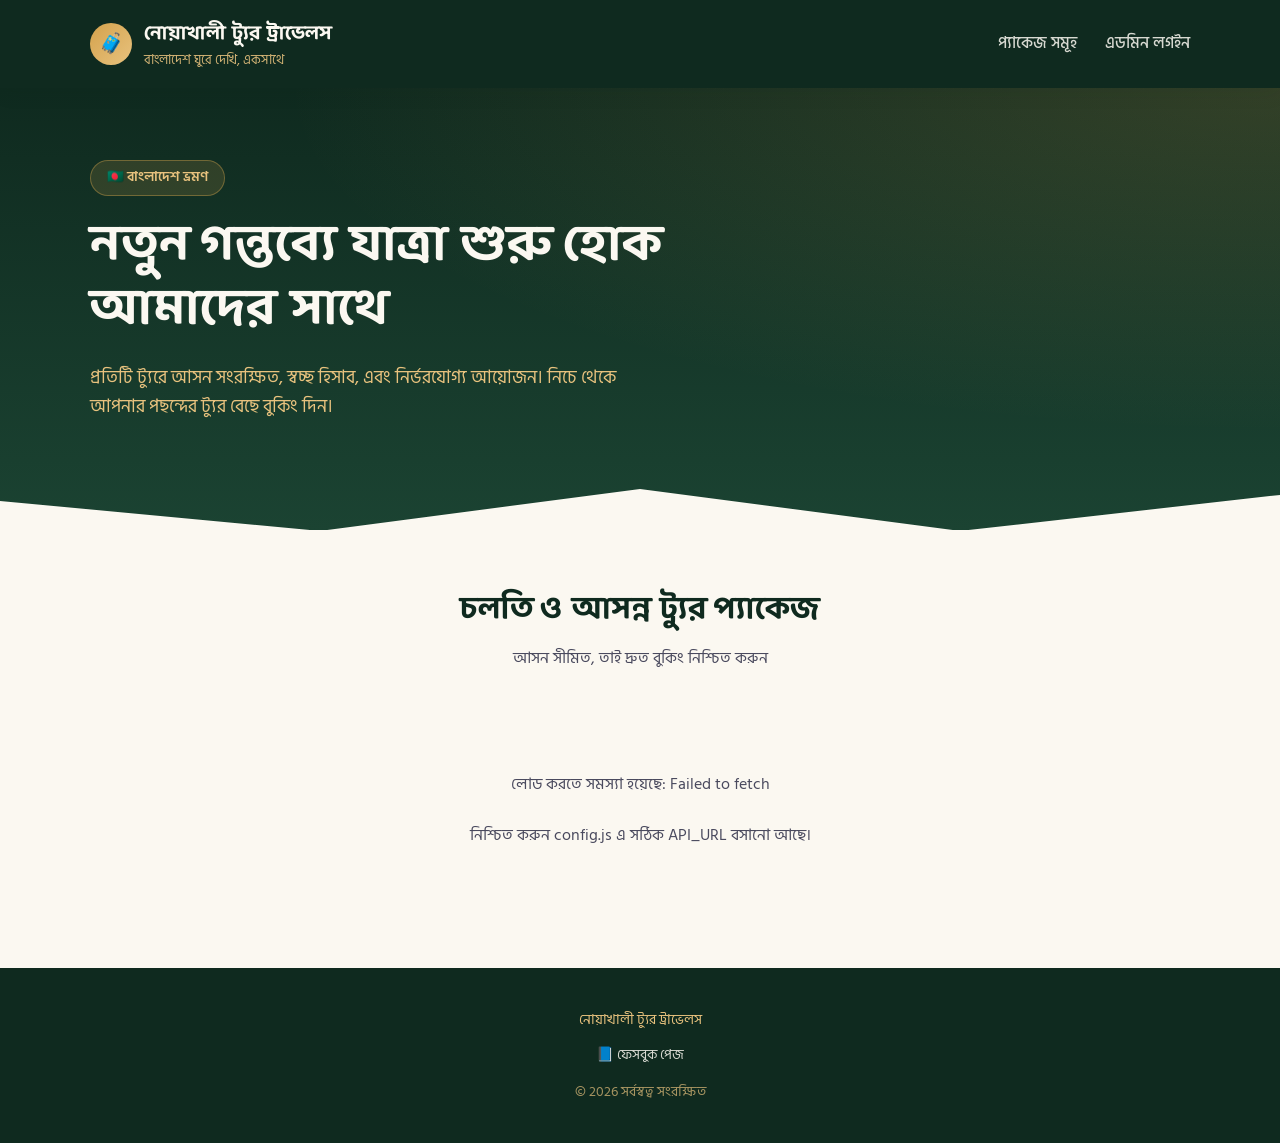
==== index.html @ 77729341 "Add files via upload" ====
<!DOCTYPE html>
<html lang="bn">
<head>
<meta charset="UTF-8">
<meta name="viewport" content="width=device-width, initial-scale=1.0">
<title>ভ্রমণসঙ্গী ট্যুর গ্রুপ - প্যাকেজ সমূহ</title>
<link rel="stylesheet" href="style.css">
</head>
<body>

<header class="site-header">
  <div class="container">
    <div class="brand">
      <div class="brand-mark">🧳</div>
      <div>
        <div class="brand-name" id="header-group-name">ভ্রমণসঙ্গী ট্যুর গ্রুপ</div>
        <div class="brand-tagline" id="header-tagline">বাংলাদেশ ঘুরে দেখি, একসাথে</div>
      </div>
    </div>
    <nav class="header-nav">
      <a href="index.html">প্যাকেজ সমূহ</a>
      <a href="admin.html">এডমিন লগইন</a>
    </nav>
  </div>
</header>

<section class="hero">
  <div class="container">
    <span class="eyebrow">🇧🇩 বাংলাদেশ ভ্রমণ</span>
    <h1>নতুন গন্তব্যে যাত্রা শুরু হোক আমাদের সাথে</h1>
    <p>প্রতিটি ট্যুরে আসন সংরক্ষিত, স্বচ্ছ হিসাব, এবং নির্ভরযোগ্য আয়োজন। নিচে থেকে আপনার পছন্দের ট্যুর বেছে বুকিং দিন।</p>
  </div>
</section>

<section class="section">
  <div class="container">
    <div class="section-title">
      <h2>চলতি ও আসন্ন ট্যুর প্যাকেজ</h2>
      <p>আসন সীমিত, তাই দ্রুত বুকিং নিশ্চিত করুন</p>
    </div>

    <div id="pkg-list">
      <div class="spinner"></div>
    </div>
  </div>
</section>

<footer class="site-footer">
  <div class="container">
    <div id="footer-group-name">ভ্রমণসঙ্গী ট্যুর গ্রুপ</div>
    <div class="social-links" id="social-links"></div>
    <div style="margin-top:14px; opacity:0.7;">© <span id="year"></span> সর্বস্বত্ব সংরক্ষিত</div>
  </div>
</footer>

<script src="config.js"></script>
<script src="api.js"></script>
<script>
qs('#year').textContent = new Date().getFullYear();
qs('#header-group-name').textContent = SITE_CONFIG.groupName;
qs('#footer-group-name').textContent = SITE_CONFIG.groupName;
qs('#header-tagline').textContent = SITE_CONFIG.tagline;

if (SITE_CONFIG.facebookUrl) {
  const social = qs('#social-links');
  const a = document.createElement('a');
  a.href = SITE_CONFIG.facebookUrl;
  a.target = '_blank';
  a.textContent = '📘 ফেসবুক পেজ';
  social.appendChild(a);
}

async function loadPackages() {
  const listEl = qs('#pkg-list');
  try {
    const res = await apiGet('getPackages');
    if (!res.ok) throw new Error(res.error);
    const packages = res.data.filter(p => p.status === 'active');

    if (packages.length === 0) {
      listEl.innerHTML = '<div class="empty-state">এই মুহূর্তে কোনো সক্রিয় ট্যুর প্যাকেজ নেই। শীঘ্রই নতুন প্যাকেজ আসছে!</div>';
      return;
    }

    // প্রতিটি প্যাকেজের সিট তথ্য আনা
    const withSeats = await Promise.all(packages.map(async p => {
      const seatRes = await apiGet('getSeats', { packageId: p.id });
      const seats = seatRes.ok ? seatRes.data : [];
      const total = seats.length;
      const taken = seats.filter(s => s.status !== 'available').length;
      return { ...p, totalSeats: total, availableSeats: total - taken };
    }));

    listEl.innerHTML = '<div class="pkg-grid">' + withSeats.map(renderCard).join('') + '</div>';
  } catch (err) {
    listEl.innerHTML = '<div class="empty-state">লোড করতে সমস্যা হয়েছে: ' + err.message + '<br><br><span class="text-muted">নিশ্চিত করুন config.js এ সঠিক API_URL বসানো আছে।</span></div>';
  }
}

function renderCard(p) {
  const totalVehicles = p.vehicles.length;
  const vehicleSummary = p.vehicles.map(v => v.name + ' (' + toBengaliNumber(v.seatCount) + ' সীট)').join(', ');
  const seatsLeftText = p.totalSeats > 0
    ? (p.availableSeats > 0 ? `🎟️ ${toBengaliNumber(p.availableSeats)} টি আসন খালি আছে` : '❌ সব আসন বুক হয়ে গেছে')
    : '';

  return `
    <div class="pkg-card">
      <div class="pkg-card-top">
        <span class="pkg-badge">${toBengaliNumber(p.totalDays)} দিন</span>
        <h3 class="spot-name">${escapeHtml(p.spotName)}</h3>
      </div>
      <div class="pkg-card-body">
        <div class="pkg-meta-row"><span>যাত্রার তারিখ</span><strong>${formatDate(p.startDate)}</strong></div>
        <div class="pkg-meta-row"><span>ফেরার তারিখ</span><strong>${formatDate(p.endDate)}</strong></div>
        <div class="pkg-meta-row"><span>মোট ডেলিগেট</span><strong>${toBengaliNumber(p.delegateCount)} জন</strong></div>
        <div class="pkg-meta-row"><span>বাহন</span><strong style="white-space:normal; text-align:right;">${escapeHtml(vehicleSummary || '—')}</strong></div>
        <div class="flex-between">
          <div class="pkg-fee">${formatTaka(p.delegateFee)}<span> / জন</span></div>
        </div>
        <div class="pkg-seats-left">${seatsLeftText}</div>
      </div>
      <div class="pkg-card-footer">
        <a class="btn btn-primary btn-block" href="booking.html?pkg=${p.slug || p.id}">বুকিং করুন</a>
      </div>
    </div>
  `;
}

function escapeHtml(str) {
  const div = document.createElement('div');
  div.textContent = str || '';
  return div.innerHTML;
}

loadPackages();
</script>
</body>
</html>
---- style.css ----
@import url('https://fonts.googleapis.com/css2?family=Baloo+Da+2:wght@500;600;700;800&family=Hind+Siliguri:wght@400;500;600;700&display=swap');

:root {
  /* রং প্যালেট */
  --forest: #1B4332;
  --forest-dark: #0F2A1F;
  --forest-light: #2D6A4F;
  --gold: #D4A24C;
  --gold-light: #E8C27E;
  --cream: #FBF8F1;
  --cream-dark: #F2EBDA;
  --ink: #1A1A2E;
  --ink-soft: #4A4A5E;
  --red: #B3413B;
  --border: #E4DCC8;

  /* টাইপ */
  --font-display: 'Baloo Da 2', 'Hind Siliguri', sans-serif;
  --font-body: 'Hind Siliguri', sans-serif;

  --radius: 14px;
  --shadow: 0 4px 20px rgba(15, 42, 31, 0.08);
  --shadow-lg: 0 12px 40px rgba(15, 42, 31, 0.14);
}

* { box-sizing: border-box; }

html { scroll-behavior: smooth; }

body {
  margin: 0;
  font-family: var(--font-body);
  background: var(--cream);
  color: var(--ink);
  line-height: 1.6;
}

h1, h2, h3, h4, .display {
  font-family: var(--font-display);
  color: var(--forest-dark);
  margin: 0 0 0.4em 0;
  line-height: 1.25;
}

a { color: inherit; text-decoration: none; }

img { max-width: 100%; display: block; }

button, input, select, textarea {
  font-family: inherit;
  font-size: 1rem;
}

/* ---------- লেআউট ---------- */

.container {
  max-width: 1140px;
  margin: 0 auto;
  padding: 0 20px;
}

.site-header {
  background: var(--forest-dark);
  color: var(--cream);
  padding: 18px 0;
  position: sticky;
  top: 0;
  z-index: 50;
  box-shadow: var(--shadow);
}

.site-header .container {
  display: flex;
  align-items: center;
  justify-content: space-between;
}

.brand {
  display: flex;
  align-items: center;
  gap: 12px;
}

.brand-mark {
  width: 42px;
  height: 42px;
  border-radius: 50%;
  background: linear-gradient(135deg, var(--gold), var(--gold-light));
  display: flex;
  align-items: center;
  justify-content: center;
  font-size: 20px;
  flex-shrink: 0;
}

.brand-name {
  font-family: var(--font-display);
  font-weight: 700;
  font-size: 1.25rem;
  color: var(--cream);
}

.brand-tagline {
  font-size: 0.8rem;
  color: var(--gold-light);
  opacity: 0.9;
}

.header-nav a {
  color: var(--cream);
  opacity: 0.85;
  margin-inline-start: 24px;
  font-weight: 500;
  transition: opacity 0.2s;
}
.header-nav a:hover { opacity: 1; }

/* ---------- হিরো ---------- */

.hero {
  background:
    radial-gradient(ellipse at top right, rgba(212, 162, 76, 0.18), transparent 55%),
    linear-gradient(180deg, var(--forest-dark), var(--forest));
  color: var(--cream);
  padding: 72px 0 90px;
  position: relative;
  overflow: hidden;
}

.hero::after {
  content: '';
  position: absolute;
  bottom: -1px;
  left: 0;
  right: 0;
  height: 60px;
  background: var(--cream);
  clip-path: polygon(0 100%, 100% 100%, 100% 40%, 75% 100%, 50% 30%, 25% 100%, 0 50%);
}

.hero h1 {
  color: var(--cream);
  font-size: clamp(2rem, 4.5vw, 3.2rem);
  max-width: 720px;
}

.hero p {
  color: var(--gold-light);
  font-size: 1.15rem;
  max-width: 560px;
}

.eyebrow {
  display: inline-block;
  background: rgba(212, 162, 76, 0.16);
  border: 1px solid rgba(212, 162, 76, 0.4);
  color: var(--gold-light);
  padding: 6px 16px;
  border-radius: 999px;
  font-size: 0.85rem;
  font-weight: 600;
  margin-bottom: 18px;
}

/* ---------- বাটন ---------- */

.btn {
  display: inline-flex;
  align-items: center;
  justify-content: center;
  gap: 8px;
  padding: 13px 26px;
  border-radius: 10px;
  border: none;
  font-weight: 600;
  font-size: 1rem;
  cursor: pointer;
  transition: transform 0.15s, box-shadow 0.15s, background 0.15s;
  text-align: center;
}
.btn:active { transform: scale(0.97); }

.btn-primary {
  background: var(--gold);
  color: var(--forest-dark);
  box-shadow: 0 6px 18px rgba(212, 162, 76, 0.35);
}
.btn-primary:hover { background: var(--gold-light); }

.btn-outline {
  background: transparent;
  border: 1.5px solid var(--cream);
  color: var(--cream);
}
.btn-outline:hover { background: rgba(255,255,255,0.08); }

.btn-forest {
  background: var(--forest);
  color: var(--cream);
}
.btn-forest:hover { background: var(--forest-light); }

.btn-danger {
  background: var(--red);
  color: white;
}

.btn-sm { padding: 8px 16px; font-size: 0.88rem; }
.btn-block { width: 100%; }
.btn:disabled { opacity: 0.5; cursor: not-allowed; }

/* ---------- কার্ড ---------- */

.section { padding: 60px 0; }
.section-title { text-align: center; margin-bottom: 40px; }
.section-title h2 { font-size: 2rem; }
.section-title p { color: var(--ink-soft); }

.pkg-grid {
  display: grid;
  grid-template-columns: repeat(auto-fill, minmax(320px, 1fr));
  gap: 28px;
}

.pkg-card {
  background: white;
  border-radius: var(--radius);
  overflow: hidden;
  box-shadow: var(--shadow);
  border: 1px solid var(--border);
  transition: transform 0.2s, box-shadow 0.2s;
  display: flex;
  flex-direction: column;
}
.pkg-card:hover {
  transform: translateY(-4px);
  box-shadow: var(--shadow-lg);
}

.pkg-card-top {
  background: linear-gradient(135deg, var(--forest), var(--forest-light));
  padding: 24px;
  color: var(--cream);
  position: relative;
}

.pkg-card-top .spot-name {
  font-family: var(--font-display);
  font-size: 1.4rem;
  color: var(--cream);
  margin: 0;
}

.pkg-badge {
  position: absolute;
  top: 16px;
  right: 16px;
  background: var(--gold);
  color: var(--forest-dark);
  font-size: 0.78rem;
  font-weight: 700;
  padding: 4px 12px;
  border-radius: 999px;
}

.pkg-card-body { padding: 20px 24px; flex: 1; display: flex; flex-direction: column; gap: 12px; }

.pkg-meta-row {
  display: flex;
  justify-content: space-between;
  font-size: 0.92rem;
  color: var(--ink-soft);
  border-bottom: 1px dashed var(--border);
  padding-bottom: 8px;
}
.pkg-meta-row strong { color: var(--ink); font-weight: 600; }

.pkg-fee {
  font-family: var(--font-display);
  font-size: 1.6rem;
  color: var(--forest);
  font-weight: 700;
}
.pkg-fee span { font-size: 0.85rem; color: var(--ink-soft); font-family: var(--font-body); font-weight: 400; }

.pkg-seats-left {
  font-size: 0.85rem;
  color: var(--gold, #B3812F);
  font-weight: 600;
}

.pkg-card-footer { padding: 0 24px 22px; }

/* ---------- ফরম ---------- */

.form-card {
  background: white;
  border-radius: var(--radius);
  box-shadow: var(--shadow);
  border: 1px solid var(--border);
  padding: 32px;
}

.form-group { margin-bottom: 18px; }
.form-group label {
  display: block;
  font-weight: 600;
  margin-bottom: 6px;
  font-size: 0.92rem;
  color: var(--ink);
}
.form-group .hint { font-size: 0.8rem; color: var(--ink-soft); margin-top: 4px; }

.form-group input,
.form-group select,
.form-group textarea {
  width: 100%;
  padding: 11px 14px;
  border: 1.5px solid var(--border);
  border-radius: 9px;
  background: var(--cream);
  color: var(--ink);
  transition: border-color 0.15s;
}
.form-group input:focus,
.form-group select:focus,
.form-group textarea:focus {
  outline: none;
  border-color: var(--forest-light);
  background: white;
}

.form-row {
  display: grid;
  grid-template-columns: 1fr 1fr;
  gap: 16px;
}
@media (max-width: 600px) {
  .form-row { grid-template-columns: 1fr; }
}

fieldset {
  border: 1.5px dashed var(--border);
  border-radius: 12px;
  padding: 16px;
  margin: 0 0 18px 0;
}
legend {
  font-weight: 700;
  color: var(--forest);
  padding: 0 8px;
}

/* ---------- সিট ম্যাপ ---------- */

.vehicle-block {
  margin-bottom: 24px;
  border: 1px solid var(--border);
  border-radius: 12px;
  overflow: hidden;
}

.vehicle-header {
  background: var(--cream-dark);
  padding: 10px 16px;
  font-weight: 700;
  color: var(--forest-dark);
  display: flex;
  justify-content: space-between;
  align-items: center;
}

.seat-grid {
  display: grid;
  grid-template-columns: repeat(auto-fill, minmax(52px, 1fr));
  gap: 8px;
  padding: 18px;
  background: white;
}

.seat {
  aspect-ratio: 1;
  border-radius: 8px;
  border: 1.5px solid var(--border);
  background: var(--cream);
  display: flex;
  align-items: center;
  justify-content: center;
  font-size: 0.8rem;
  font-weight: 700;
  cursor: pointer;
  transition: all 0.15s;
  color: var(--ink);
  min-height: 44px;
}
.seat:hover:not(.seat-booked):not(.seat-held) {
  border-color: var(--forest-light);
  background: var(--cream-dark);
}
.seat-available { }
.seat-selected {
  background: var(--forest);
  color: white;
  border-color: var(--forest-dark);
}
.seat-booked {
  background: var(--red);
  color: white;
  opacity: 0.75;
  cursor: not-allowed;
}
.seat-held {
  background: #C9A15A;
  color: white;
  opacity: 0.8;
  cursor: not-allowed;
}

.seat-legend {
  display: flex;
  gap: 18px;
  flex-wrap: wrap;
  font-size: 0.85rem;
  padding: 0 4px 14px;
  color: var(--ink-soft);
}
.seat-legend span { display: inline-flex; align-items: center; gap: 6px; }
.legend-dot { width: 14px; height: 14px; border-radius: 4px; display: inline-block; border: 1.5px solid var(--border); }
.legend-dot.available { background: var(--cream); }
.legend-dot.selected { background: var(--forest); }
.legend-dot.booked { background: var(--red); }
.legend-dot.held { background: #C9A15A; }

/* ---------- টেবিল ---------- */

.table-wrap { overflow-x: auto; background: white; border-radius: var(--radius); box-shadow: var(--shadow); border: 1px solid var(--border); }
table { width: 100%; border-collapse: collapse; font-size: 0.92rem; }
th, td { padding: 12px 14px; text-align: left; border-bottom: 1px solid var(--border); white-space: nowrap; }
th { background: var(--cream-dark); color: var(--forest-dark); font-weight: 700; }
tbody tr:hover { background: var(--cream); }

.status-chip {
  padding: 3px 12px;
  border-radius: 999px;
  font-size: 0.78rem;
  font-weight: 700;
  display: inline-block;
}
.status-pending { background: #FCEFCB; color: #8A6D1D; }
.status-confirmed { background: #D8F0DE; color: #1B4332; }
.status-cancelled { background: #F6D9D6; color: #8A2E28; }

/* ---------- স্ট্যাট কার্ড ---------- */

.stat-grid {
  display: grid;
  grid-template-columns: repeat(auto-fit, minmax(200px, 1fr));
  gap: 18px;
  margin-bottom: 32px;
}
.stat-card {
  background: white;
  border-radius: var(--radius);
  padding: 20px 22px;
  box-shadow: var(--shadow);
  border: 1px solid var(--border);
  border-inline-start: 4px solid var(--forest);
}
.stat-card.gold { border-inline-start-color: var(--gold); }
.stat-card.red { border-inline-start-color: var(--red); }
.stat-card .label { font-size: 0.85rem; color: var(--ink-soft); font-weight: 600; }
.stat-card .value { font-family: var(--font-display); font-size: 1.7rem; color: var(--forest-dark); margin-top: 4px; }

/* ---------- এডমিন লেআউট ---------- */

.admin-shell { display: flex; min-height: 100vh; }
.admin-sidebar {
  width: 240px;
  background: var(--forest-dark);
  color: var(--cream);
  flex-shrink: 0;
  padding: 24px 0;
  position: sticky;
  top: 0;
  height: 100vh;
  overflow-y: auto;
}
.admin-sidebar .brand { padding: 0 20px 24px; }
.admin-nav a {
  display: block;
  padding: 12px 22px;
  color: var(--cream);
  opacity: 0.75;
  font-weight: 500;
  border-inline-start: 3px solid transparent;
}
.admin-nav a.active, .admin-nav a:hover {
  opacity: 1;
  background: rgba(255,255,255,0.06);
  border-inline-start-color: var(--gold);
}
.admin-main { flex: 1; padding: 32px; max-width: 1200px; }

@media (max-width: 860px) {
  .admin-shell { flex-direction: column; }
  .admin-sidebar { width: 100%; height: auto; position: static; }
  .admin-main { padding: 20px; }
}

/* ---------- মোডাল ---------- */

.modal-overlay {
  position: fixed; inset: 0; background: rgba(15,42,31,0.55);
  display: flex; align-items: center; justify-content: center;
  z-index: 200; padding: 20px;
}
.modal-box {
  background: white; border-radius: var(--radius); max-width: 520px; width: 100%;
  max-height: 90vh; overflow-y: auto; padding: 28px; box-shadow: var(--shadow-lg);
}
.modal-close { float: inline-end; cursor: pointer; font-size: 1.4rem; color: var(--ink-soft); background: none; border: none; }

/* ---------- টোস্ট ---------- */

#toast-container { position: fixed; bottom: 20px; right: 20px; z-index: 999; display: flex; flex-direction: column; gap: 10px; }
.toast {
  background: var(--forest-dark); color: var(--cream);
  padding: 13px 20px; border-radius: 10px; box-shadow: var(--shadow-lg);
  opacity: 0; transform: translateY(10px); transition: all 0.3s; font-size: 0.92rem;
  max-width: 320px;
}
.toast.show { opacity: 1; transform: translateY(0); }
.toast-error { background: var(--red); }
.toast-success { background: var(--forest); }

/* ---------- ফুটার ---------- */

.site-footer {
  background: var(--forest-dark);
  color: var(--gold-light);
  padding: 40px 0;
  text-align: center;
  font-size: 0.9rem;
}
.site-footer .social-links { margin-top: 12px; display: flex; gap: 16px; justify-content: center; }
.site-footer .social-links a { color: var(--cream); opacity: 0.85; }

/* ---------- ইউটিলিটি ---------- */

.empty-state { text-align: center; padding: 60px 20px; color: var(--ink-soft); }
.spinner { width: 32px; height: 32px; border: 3px solid var(--border); border-top-color: var(--forest); border-radius: 50%; animation: spin 0.8s linear infinite; margin: 40px auto; }
@keyframes spin { to { transform: rotate(360deg); } }

.flex-between { display: flex; justify-content: space-between; align-items: center; flex-wrap: wrap; gap: 12px; }
.mt-24 { margin-top: 24px; }
.text-muted { color: var(--ink-soft); }
.text-center { text-align: center; }
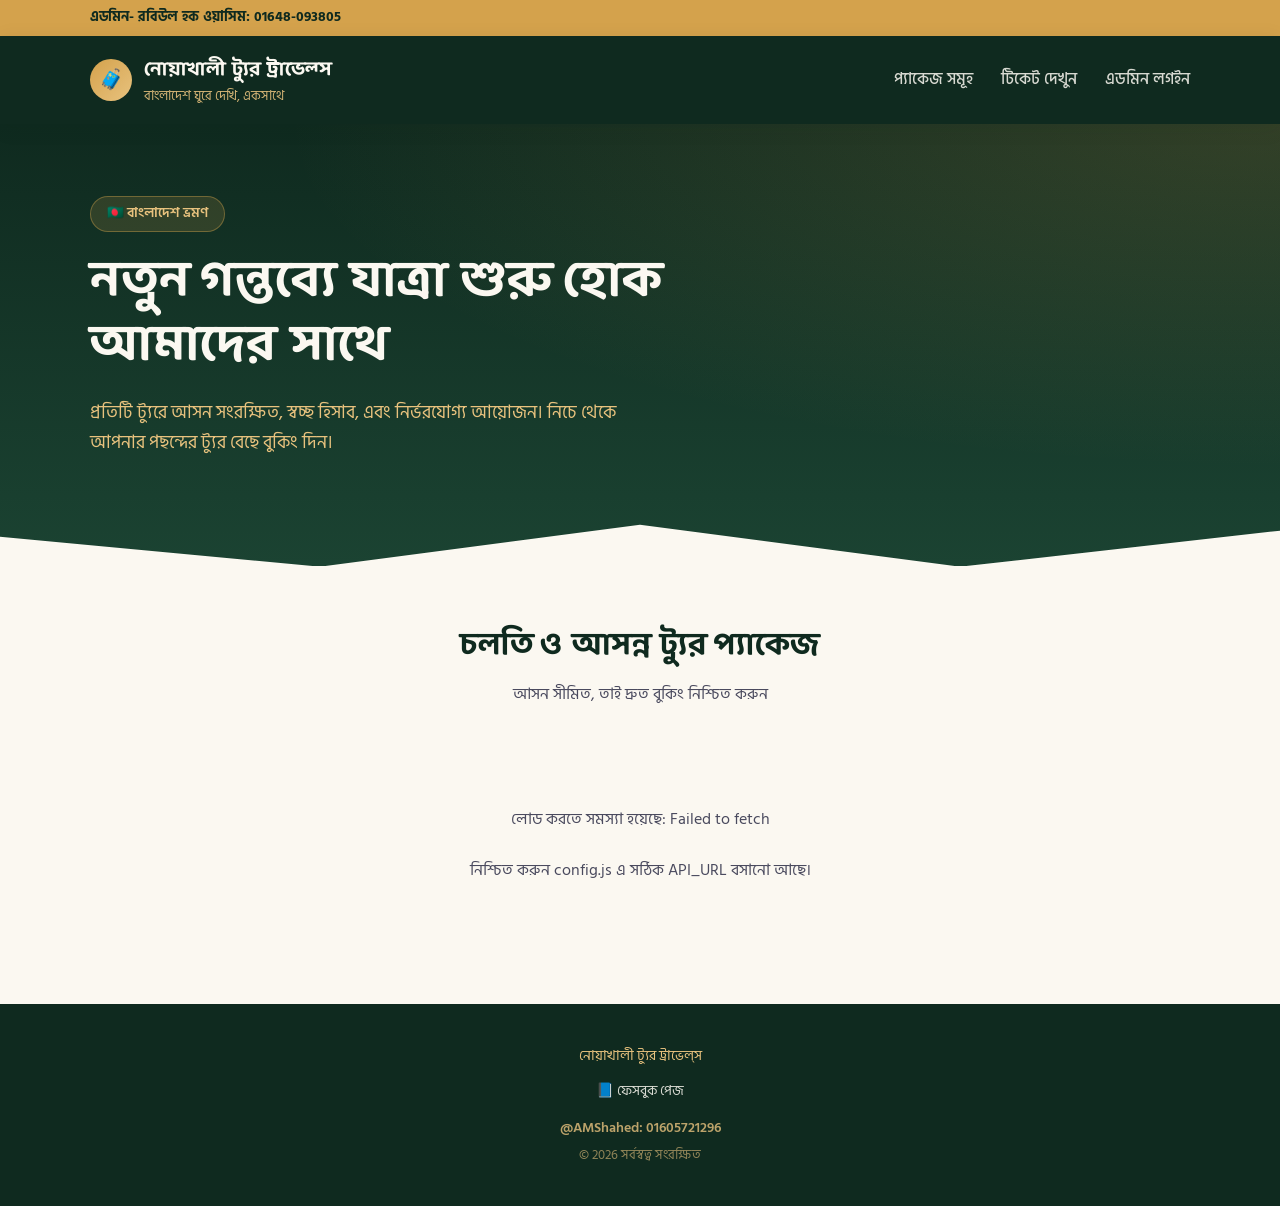
==== commit 4f16de2a: "Add files via upload" ====
--- a/index.html
+++ b/index.html
@@ -8,17 +8,24 @@
 </head>
 <body>
 
+<div class="top-strip">
+  <div class="container flex-between">
+    <span class="js-header-admin-line">এডমিন- রবিউল হক ওয়াসিম: 01648-093805</span>
+  </div>
+</div>
+
 <header class="site-header">
   <div class="container">
     <div class="brand">
       <div class="brand-mark">🧳</div>
       <div>
-        <div class="brand-name" id="header-group-name">ভ্রমণসঙ্গী ট্যুর গ্রুপ</div>
-        <div class="brand-tagline" id="header-tagline">বাংলাদেশ ঘুরে দেখি, একসাথে</div>
+        <div class="brand-name js-group-name">নোয়াখালী ট্যুর ট্রাভেল্স</div>
+        <div class="brand-tagline js-tagline">বাংলাদেশ ঘুরে দেখি, একসাথে</div>
       </div>
     </div>
     <nav class="header-nav">
       <a href="index.html">প্যাকেজ সমূহ</a>
+      <a href="ticket.html">টিকেট দেখুন</a>
       <a href="admin.html">এডমিন লগইন</a>
     </nav>
   </div>
@@ -38,18 +45,16 @@
       <h2>চলতি ও আসন্ন ট্যুর প্যাকেজ</h2>
       <p>আসন সীমিত, তাই দ্রুত বুকিং নিশ্চিত করুন</p>
     </div>
-
-    <div id="pkg-list">
-      <div class="spinner"></div>
-    </div>
+    <div id="pkg-list"><div class="spinner"></div></div>
   </div>
 </section>
 
 <footer class="site-footer">
   <div class="container">
-    <div id="footer-group-name">ভ্রমণসঙ্গী ট্যুর গ্রুপ</div>
+    <div class="js-group-name">নোয়াখালী ট্যুর ট্রাভেল্স</div>
     <div class="social-links" id="social-links"></div>
-    <div style="margin-top:14px; opacity:0.7;">© <span id="year"></span> সর্বস্বত্ব সংরক্ষিত</div>
+    <div style="margin-top:14px; opacity:0.8; font-weight:600;" class="js-footer-line">@AMShahed: 01605721296</div>
+    <div style="margin-top:6px; opacity:0.6; font-size:0.8rem;">© <span id="year"></span> সর্বস্বত্ব সংরক্ষিত</div>
   </div>
 </footer>
 
@@ -57,9 +62,6 @@
 <script src="api.js"></script>
 <script>
 qs('#year').textContent = new Date().getFullYear();
-qs('#header-group-name').textContent = SITE_CONFIG.groupName;
-qs('#footer-group-name').textContent = SITE_CONFIG.groupName;
-qs('#header-tagline').textContent = SITE_CONFIG.tagline;
 
 if (SITE_CONFIG.facebookUrl) {
   const social = qs('#social-links');
@@ -73,7 +75,8 @@
 async function loadPackages() {
   const listEl = qs('#pkg-list');
   try {
-    const res = await apiGet('getPackages');
+    // একটাই API কল - সব প্যাকেজ ও সীট সামারি একসাথে (দ্রুত লোড)
+    const res = await apiGet('getPackagesSummary');
     if (!res.ok) throw new Error(res.error);
     const packages = res.data.filter(p => p.status === 'active');
 
@@ -81,24 +84,13 @@
       listEl.innerHTML = '<div class="empty-state">এই মুহূর্তে কোনো সক্রিয় ট্যুর প্যাকেজ নেই। শীঘ্রই নতুন প্যাকেজ আসছে!</div>';
       return;
     }
-
-    // প্রতিটি প্যাকেজের সিট তথ্য আনা
-    const withSeats = await Promise.all(packages.map(async p => {
-      const seatRes = await apiGet('getSeats', { packageId: p.id });
-      const seats = seatRes.ok ? seatRes.data : [];
-      const total = seats.length;
-      const taken = seats.filter(s => s.status !== 'available').length;
-      return { ...p, totalSeats: total, availableSeats: total - taken };
-    }));
-
-    listEl.innerHTML = '<div class="pkg-grid">' + withSeats.map(renderCard).join('') + '</div>';
+    listEl.innerHTML = '<div class="pkg-grid">' + packages.map(renderCard).join('') + '</div>';
   } catch (err) {
     listEl.innerHTML = '<div class="empty-state">লোড করতে সমস্যা হয়েছে: ' + err.message + '<br><br><span class="text-muted">নিশ্চিত করুন config.js এ সঠিক API_URL বসানো আছে।</span></div>';
   }
 }
 
 function renderCard(p) {
-  const totalVehicles = p.vehicles.length;
   const vehicleSummary = p.vehicles.map(v => v.name + ' (' + toBengaliNumber(v.seatCount) + ' সীট)').join(', ');
   const seatsLeftText = p.totalSeats > 0
     ? (p.availableSeats > 0 ? `🎟️ ${toBengaliNumber(p.availableSeats)} টি আসন খালি আছে` : '❌ সব আসন বুক হয়ে গেছে')
@@ -115,9 +107,7 @@
         <div class="pkg-meta-row"><span>ফেরার তারিখ</span><strong>${formatDate(p.endDate)}</strong></div>
         <div class="pkg-meta-row"><span>মোট ডেলিগেট</span><strong>${toBengaliNumber(p.delegateCount)} জন</strong></div>
         <div class="pkg-meta-row"><span>বাহন</span><strong style="white-space:normal; text-align:right;">${escapeHtml(vehicleSummary || '—')}</strong></div>
-        <div class="flex-between">
-          <div class="pkg-fee">${formatTaka(p.delegateFee)}<span> / জন</span></div>
-        </div>
+        <div class="flex-between"><div class="pkg-fee">${formatTaka(p.delegateFee)}<span> / জন</span></div></div>
         <div class="pkg-seats-left">${seatsLeftText}</div>
       </div>
       <div class="pkg-card-footer">
@@ -127,12 +117,6 @@
   `;
 }
 
-function escapeHtml(str) {
-  const div = document.createElement('div');
-  div.textContent = str || '';
-  return div.innerHTML;
-}
-
 loadPackages();
 </script>
 </body>
--- a/style.css
+++ b/style.css
@@ -59,6 +59,15 @@
   padding: 0 20px;
 }
 
+.top-strip {
+  background: var(--gold);
+  color: var(--forest-dark);
+  font-weight: 700;
+  font-size: 0.85rem;
+  padding: 7px 0;
+  text-align: center;
+}
+
 .site-header {
   background: var(--forest-dark);
   color: var(--cream);
@@ -555,3 +564,62 @@
 .mt-24 { margin-top: 24px; }
 .text-muted { color: var(--ink-soft); }
 .text-center { text-align: center; }
+.btn-outline-forest { background: transparent; border: 1.5px solid var(--forest); color: var(--forest); }
+.btn-outline-forest:hover { background: var(--forest); color: white; }
+
+/* ---------- টিকেট কার্ড ---------- */
+
+.ticket-card {
+  background: white;
+  border: 2px dashed var(--gold);
+  border-radius: var(--radius);
+  max-width: 480px;
+  margin: 0 auto 28px;
+  overflow: hidden;
+  box-shadow: var(--shadow);
+}
+.ticket-header {
+  background: linear-gradient(135deg, var(--forest), var(--forest-light));
+  color: var(--cream);
+  padding: 16px 22px;
+  display: flex;
+  justify-content: space-between;
+  align-items: center;
+}
+.ticket-group-name { font-family: var(--font-display); font-weight: 700; font-size: 1.15rem; }
+.ticket-status { background: var(--gold); color: var(--forest-dark); padding: 4px 12px; border-radius: 999px; font-size: 0.78rem; font-weight: 700; }
+.ticket-body { padding: 18px 22px; }
+.ticket-row { display: flex; justify-content: space-between; padding: 7px 0; border-bottom: 1px dashed var(--border); font-size: 0.92rem; }
+.ticket-row:last-child { border-bottom: none; }
+.ticket-row span { color: var(--ink-soft); }
+.ticket-footer {
+  background: var(--cream-dark);
+  padding: 12px 22px;
+  text-align: center;
+  font-size: 0.85rem;
+  font-weight: 700;
+  color: var(--forest-dark);
+}
+.ticket-credit { font-size: 0.72rem; font-weight: 500; opacity: 0.7; margin-top: 2px; }
+
+/* ---------- প্রিন্ট স্টাইল ---------- */
+
+@media print {
+  .no-print { display: none !important; }
+  body { background: white; }
+  .ticket-card { break-inside: avoid; page-break-inside: avoid; box-shadow: none; margin-bottom: 20px; }
+  .admin-shell, .admin-sidebar { display: none !important; }
+  .print-only { display: block !important; }
+  table { font-size: 0.8rem; }
+}
+
+.print-only { display: none; }
+
+.print-sheet-header {
+  text-align: center;
+  margin-bottom: 20px;
+  padding-bottom: 14px;
+  border-bottom: 2px solid var(--forest);
+}
+.print-sheet-header h2 { margin: 0 0 4px; }
+.print-sheet-header .admin-line { font-size: 0.85rem; color: var(--ink-soft); }
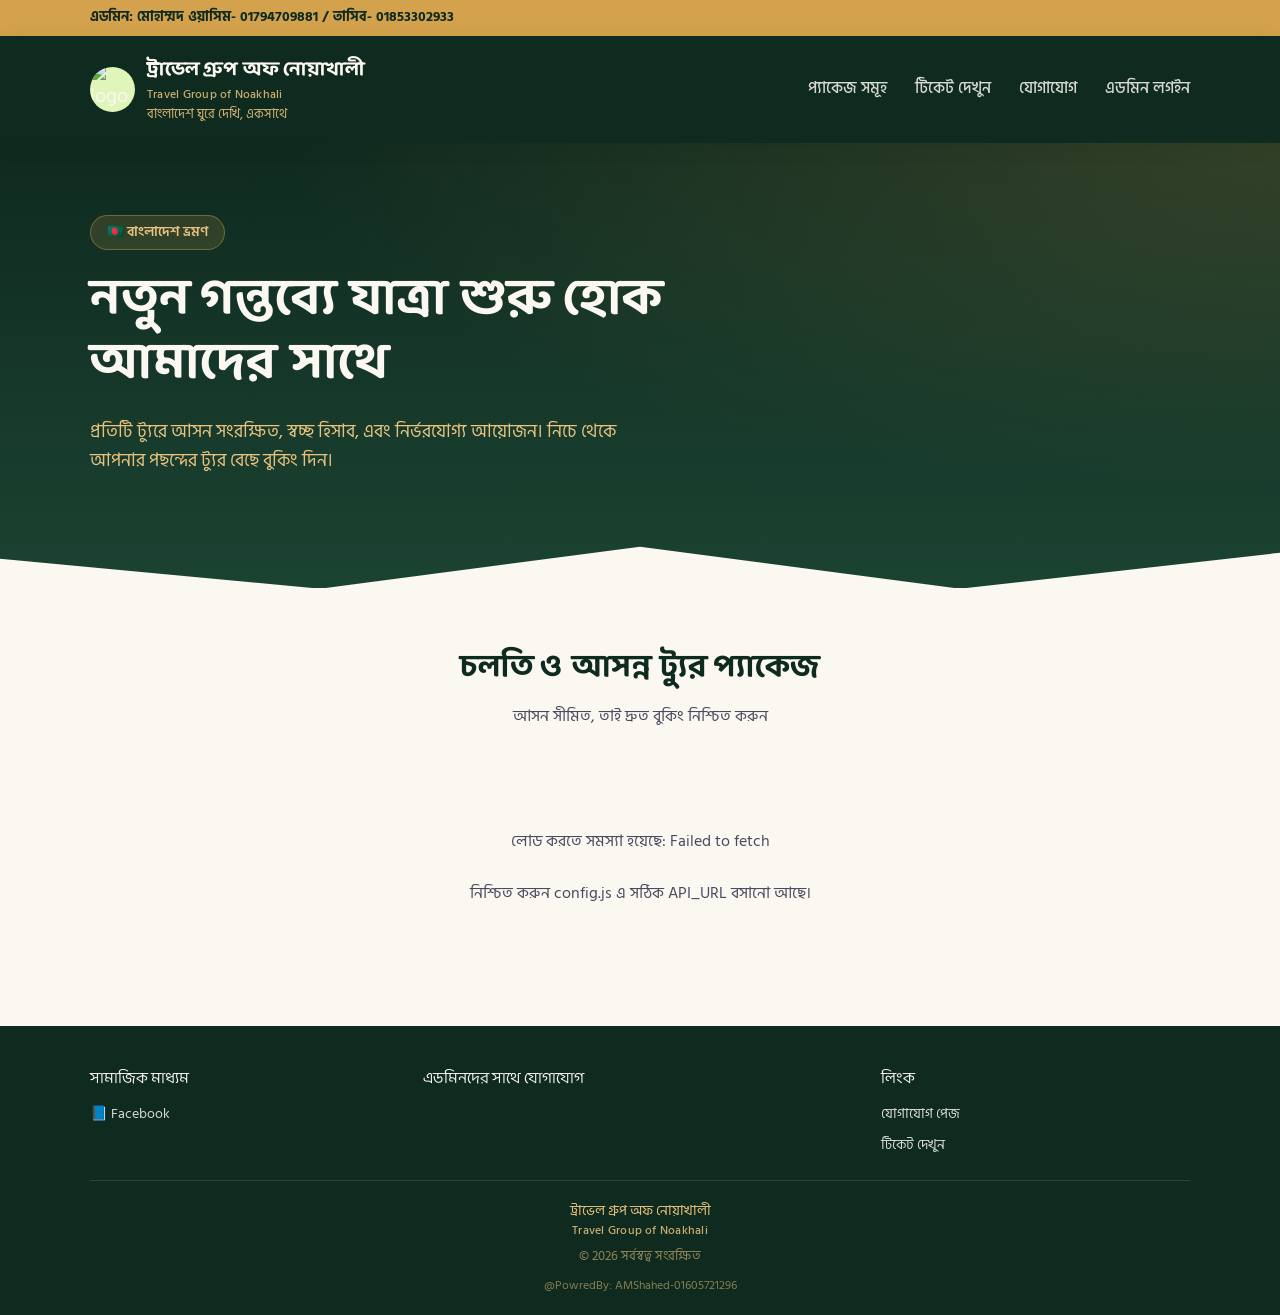
==== commit 94b7546d: "Add files via upload" ====
--- a/index.html
+++ b/index.html
@@ -26,8 +26,10 @@
     <nav class="header-nav">
       <a href="index.html">প্যাকেজ সমূহ</a>
       <a href="ticket.html">টিকেট দেখুন</a>
+      <a href="contact.html">যোগাযোগ</a>
       <a href="admin.html">এডমিন লগইন</a>
     </nav>
+    <button class="hamburger-btn" aria-label="মেনু"><span></span><span></span><span></span></button>
   </div>
 </header>
 
@@ -36,6 +38,7 @@
     <span class="eyebrow">🇧🇩 বাংলাদেশ ভ্রমণ</span>
     <h1>নতুন গন্তব্যে যাত্রা শুরু হোক আমাদের সাথে</h1>
     <p>প্রতিটি ট্যুরে আসন সংরক্ষিত, স্বচ্ছ হিসাব, এবং নির্ভরযোগ্য আয়োজন। নিচে থেকে আপনার পছন্দের ট্যুর বেছে বুকিং দিন।</p>
+    <div class="pkg-count-strip" id="pkg-count-strip"></div>
   </div>
 </section>
 
@@ -51,10 +54,28 @@
 
 <footer class="site-footer">
   <div class="container">
-    <div class="js-group-name">নোয়াখালী ট্যুর ট্রাভেল্স</div>
-    <div class="social-links" id="social-links"></div>
-    <div style="margin-top:14px; opacity:0.8; font-weight:600;" class="js-footer-line">@AMShahed: 01605721296</div>
-    <div style="margin-top:6px; opacity:0.6; font-size:0.8rem;">© <span id="year"></span> সর্বস্বত্ব সংরক্ষিত</div>
+    <div class="footer-grid">
+      <div>
+        <div class="footer-col-title">সামাজিক মাধ্যম</div>
+        <div class="js-social-links"></div>
+      </div>
+      <div>
+        <div class="footer-col-title">এডমিনদের সাথে যোগাযোগ</div>
+        <div class="footer-admin-contacts" id="footer-admin-contacts"></div>
+      </div>
+      <div>
+        <div class="footer-col-title">লিংক</div>
+        <div style="display:flex; flex-direction:column; gap:8px;">
+          <a href="contact.html" style="color:var(--cream); opacity:0.85;">যোগাযোগ পেজ</a>
+          <a href="ticket.html" style="color:var(--cream); opacity:0.85;">টিকেট দেখুন</a>
+        </div>
+      </div>
+    </div>
+    <div class="footer-bottom">
+      <div class="js-group-name"></div>
+      <div style="margin-top:6px; opacity:0.6; font-size:0.8rem;">© <span id="year"></span> সর্বস্বত্ব সংরক্ষিত</div>
+      <span class="js-powered-by"></span>
+    </div>
   </div>
 </footer>
 
@@ -63,14 +84,38 @@
 <script>
 qs('#year').textContent = new Date().getFullYear();
 
-if (SITE_CONFIG.facebookUrl) {
-  const social = qs('#social-links');
-  const a = document.createElement('a');
-  a.href = SITE_CONFIG.facebookUrl;
-  a.target = '_blank';
-  a.textContent = '📘 ফেসবুক পেজ';
-  social.appendChild(a);
+async function loadFooterAdmins() {
+  try {
+    const res = await apiGet('getTeamContacts');
+    if (!res.ok) return;
+    const admins = res.data.filter(a => a.role === 'admin');
+    const container = qs('#footer-admin-contacts');
+    container.innerHTML = admins.map(a => `
+      <div class="footer-admin-card">
+        ${a.photoUrl ? `<img class="footer-admin-photo" src="${escapeHtml(a.photoUrl)}" alt="${escapeHtml(a.name)}">` : '<div class="footer-admin-photo"></div>'}
+        <div class="footer-admin-info">
+          <div class="name">${escapeHtml(a.name)}</div>
+          ${a.mobile ? `<div>📞 ${escapeHtml(a.mobile)}</div>` : ''}
+          ${a.email ? `<div>✉️ ${escapeHtml(a.email)}</div>` : ''}
+        </div>
+      </div>
+    `).join('') || '<span class="text-muted">তথ্য পাওয়া যায়নি</span>';
+  } catch (err) { /* নীরবে ব্যর্থ, ফুটার খালি থাকবে */ }
 }
+loadFooterAdmins();
+
+async function loadPackageCounts() {
+  try {
+    const res = await apiGet('getPackageCounts');
+    if (!res.ok) return;
+    const c = res.data;
+    qs('#pkg-count-strip').innerHTML = `
+      <div class="pkg-count-item"><strong>${toBengaliNumber(c.running)}</strong> টি চলমান প্যাকেজ</div>
+      <div class="pkg-count-item"><strong>${toBengaliNumber(c.completed)}</strong> টি সম্পন্ন হয়েছে</div>
+    `;
+  } catch (err) { /* নীরবে ব্যর্থ */ }
+}
+loadPackageCounts();
 
 async function loadPackages() {
   const listEl = qs('#pkg-list');
@@ -78,7 +123,7 @@
     // একটাই API কল - সব প্যাকেজ ও সীট সামারি একসাথে (দ্রুত লোড)
     const res = await apiGet('getPackagesSummary');
     if (!res.ok) throw new Error(res.error);
-    const packages = res.data.filter(p => p.status === 'active');
+    const packages = res.data.filter(p => p.status === 'active' && !p.isPast);
 
     if (packages.length === 0) {
       listEl.innerHTML = '<div class="empty-state">এই মুহূর্তে কোনো সক্রিয় ট্যুর প্যাকেজ নেই। শীঘ্রই নতুন প্যাকেজ আসছে!</div>';
--- a/style.css
+++ b/style.css
@@ -91,22 +91,34 @@
 }
 
 .brand-mark {
-  width: 42px;
-  height: 42px;
+  width: 45px;
+  height: 45px;
   border-radius: 50%;
-  background: linear-gradient(135deg, var(--gold), var(--gold-light));
+  background:#e0f5ba ;
   display: flex;
   align-items: center;
   justify-content: center;
   font-size: 20px;
   flex-shrink: 0;
-}
+  overflow: hidden;
+}
+.brand-mark img { width: 110%; height: 110%; object-fit: cover; border-radius: 50%; }
 
 .brand-name {
   font-family: var(--font-display);
   font-weight: 700;
   font-size: 1.25rem;
   color: var(--cream);
+}
+
+.group-name-en {
+  display: block;
+  font-family: var(--font-body);
+  font-weight: 500;
+  font-size: 0.72rem;
+  color: var(--gold-light);
+  opacity: 0.85;
+  letter-spacing: 0.02em;
 }
 
 .brand-tagline {
@@ -123,6 +135,44 @@
   transition: opacity 0.2s;
 }
 .header-nav a:hover { opacity: 1; }
+
+.hamburger-btn {
+  display: none;
+  flex-direction: column;
+  justify-content: center;
+  gap: 5px;
+  width: 34px;
+  height: 34px;
+  background: none;
+  border: none;
+  cursor: pointer;
+  padding: 0;
+}
+.hamburger-btn span {
+  display: block;
+  height: 2.5px;
+  width: 100%;
+  background: var(--cream);
+  border-radius: 2px;
+}
+
+@media (max-width: 760px) {
+  .hamburger-btn { display: flex; }
+  .header-nav {
+    display: none;
+    position: absolute;
+    top: 100%;
+    left: 0;
+    right: 0;
+    background: var(--forest-dark);
+    flex-direction: column;
+    padding: 10px 20px 18px;
+    box-shadow: var(--shadow-lg);
+  }
+  .header-nav.open { display: flex; }
+  .header-nav a { margin: 0; padding: 12px 0; border-bottom: 1px solid rgba(255,255,255,0.08); }
+  .site-header .container { position: relative; }
+}
 
 /* ---------- হিরো ---------- */
 
@@ -169,6 +219,27 @@
   font-size: 0.85rem;
   font-weight: 600;
   margin-bottom: 18px;
+}
+
+.pkg-count-strip {
+  display: flex;
+  gap: 14px;
+  margin-top: 22px;
+  flex-wrap: wrap;
+}
+.pkg-count-item {
+  background: rgba(255,255,255,0.08);
+  border: 1px solid rgba(212,162,76,0.35);
+  color: var(--cream);
+  padding: 10px 18px;
+  border-radius: 10px;
+  font-size: 0.92rem;
+}
+.pkg-count-item strong {
+  color: var(--gold-light);
+  font-family: var(--font-display);
+  font-size: 1.15rem;
+  margin-right: 4px;
 }
 
 /* ---------- বাটন ---------- */
@@ -363,6 +434,7 @@
 /* ---------- সিট ম্যাপ ---------- */
 
 .vehicle-block {
+  width: 400px;
   margin-bottom: 24px;
   border: 1px solid var(--border);
   border-radius: 12px;
@@ -380,15 +452,41 @@
 }
 
 .seat-grid {
-  display: grid;
-  grid-template-columns: repeat(auto-fill, minmax(52px, 1fr));
-  gap: 8px;
+  display: flex;
+  flex-wrap: wrap;
+  gap: 10px 0;
   padding: 18px;
   background: white;
+  padding-left: 50px;
+}
+
+.seat-row {
+  display: flex;
+  align-items: center;
+  gap: 8px;
+  width: 100%;
+  margin-bottom: 2px;
+}
+
+.seat-row .seat-pair {
+  display: flex;
+  gap: 8px;
+}
+
+.seat-row .aisle-gap {
+  width: 52px;
+  flex-shrink: 0;
+}
+
+.seat-row .aisle-gap.aisle-gap-seat {
+  width: 52px;
+  display: flex;
 }
 
 .seat {
-  aspect-ratio: 1;
+  width: 52px;
+  height: 48px;
+  flex-shrink: 0;
   border-radius: 8px;
   border: 1.5px solid var(--border);
   background: var(--cream);
@@ -400,7 +498,6 @@
   cursor: pointer;
   transition: all 0.15s;
   color: var(--ink);
-  min-height: 44px;
 }
 .seat:hover:not(.seat-booked):not(.seat-held) {
   border-color: var(--forest-light);
@@ -547,12 +644,86 @@
 .site-footer {
   background: var(--forest-dark);
   color: var(--gold-light);
-  padding: 40px 0;
+  padding: 40px 0 20px;
+  font-size: 0.9rem;
+}
+
+.footer-grid {
+  display: grid;
+  grid-template-columns: 1fr 1.4fr 1fr;
+  gap: 24px;
+  align-items: start;
+  text-align: left;
+  padding-bottom: 24px;
+  border-bottom: 1px solid rgba(255,255,255,0.12);
+}
+@media (max-width: 720px) {
+  .footer-grid { grid-template-columns: 1fr; text-align: center; }
+}
+
+.footer-col-title {
+  font-family: var(--font-display);
+  color: var(--cream);
+  font-size: 1rem;
+  margin-bottom: 10px;
+}
+
+.js-social-links { display: flex; flex-direction: column; gap: 8px; }
+.js-social-links a { color: var(--cream); opacity: 0.85; transition: opacity 0.15s; }
+.js-social-links a:hover { opacity: 1; }
+
+.footer-admin-contacts { display: flex; flex-direction: column; gap: 14px; }
+.footer-admin-card { display: flex; gap: 10px; align-items: center; }
+.footer-admin-photo {
+  width: 42px; height: 42px; border-radius: 50%; object-fit: cover;
+  background: rgba(255,255,255,0.1); flex-shrink: 0;
+}
+.footer-admin-info { font-size: 0.82rem; line-height: 1.5; }
+.footer-admin-info .name { color: var(--cream); font-weight: 700; }
+
+.footer-bottom {
   text-align: center;
-  font-size: 0.9rem;
-}
-.site-footer .social-links { margin-top: 12px; display: flex; gap: 16px; justify-content: center; }
-.site-footer .social-links a { color: var(--cream); opacity: 0.85; }
+  padding-top: 18px;
+}
+.footer-bottom .js-group-name { margin-bottom: 6px; }
+.footer-bottom .js-powered-by {
+  display: block;
+  margin-top: 10px;
+  font-size: 0.72rem;
+  opacity: 0.55;
+}
+
+/* ---------- যোগাযোগ পেজ ---------- */
+
+.contact-group { margin-bottom: 40px; }
+.contact-group-title { margin-bottom: 18px; }
+.contact-card-grid {
+  display: grid;
+  grid-template-columns: repeat(auto-fill, minmax(260px, 1fr));
+  gap: 20px;
+}
+.contact-card {
+  background: white;
+  border-radius: var(--radius);
+  border: 1px solid var(--border);
+  box-shadow: var(--shadow);
+  padding: 20px;
+  display: flex;
+  gap: 14px;
+  align-items: flex-start;
+}
+.contact-photo {
+  width: 64px; height: 64px; border-radius: 50%;
+  object-fit: cover; flex-shrink: 0; background: var(--cream-dark);
+}
+.contact-photo-placeholder {
+  display: flex; align-items: center; justify-content: center;
+  font-size: 1.6rem;
+}
+.contact-info { flex: 1; }
+.contact-name { font-family: var(--font-display); font-weight: 700; font-size: 1.05rem; color: var(--forest-dark); margin-bottom: 6px; }
+.contact-row { font-size: 0.88rem; color: var(--ink-soft); margin-bottom: 3px; }
+.contact-row a { color: var(--forest); font-weight: 600; }
 
 /* ---------- ইউটিলিটি ---------- */
 
@@ -583,10 +754,12 @@
   color: var(--cream);
   padding: 16px 22px;
   display: flex;
+  gap: 10px;
   justify-content: space-between;
   align-items: center;
 }
-.ticket-group-name { font-family: var(--font-display); font-weight: 700; font-size: 1.15rem; }
+.ticket-logo { width: 36px; height: 36px; border-radius: 50%; object-fit: cover; flex-shrink: 0; }
+.ticket-group-name { font-family: var(--font-display); font-weight: 700; font-size: 1.15rem; flex: 1; }
 .ticket-status { background: var(--gold); color: var(--forest-dark); padding: 4px 12px; border-radius: 999px; font-size: 0.78rem; font-weight: 700; }
 .ticket-body { padding: 18px 22px; }
 .ticket-row { display: flex; justify-content: space-between; padding: 7px 0; border-bottom: 1px dashed var(--border); font-size: 0.92rem; }
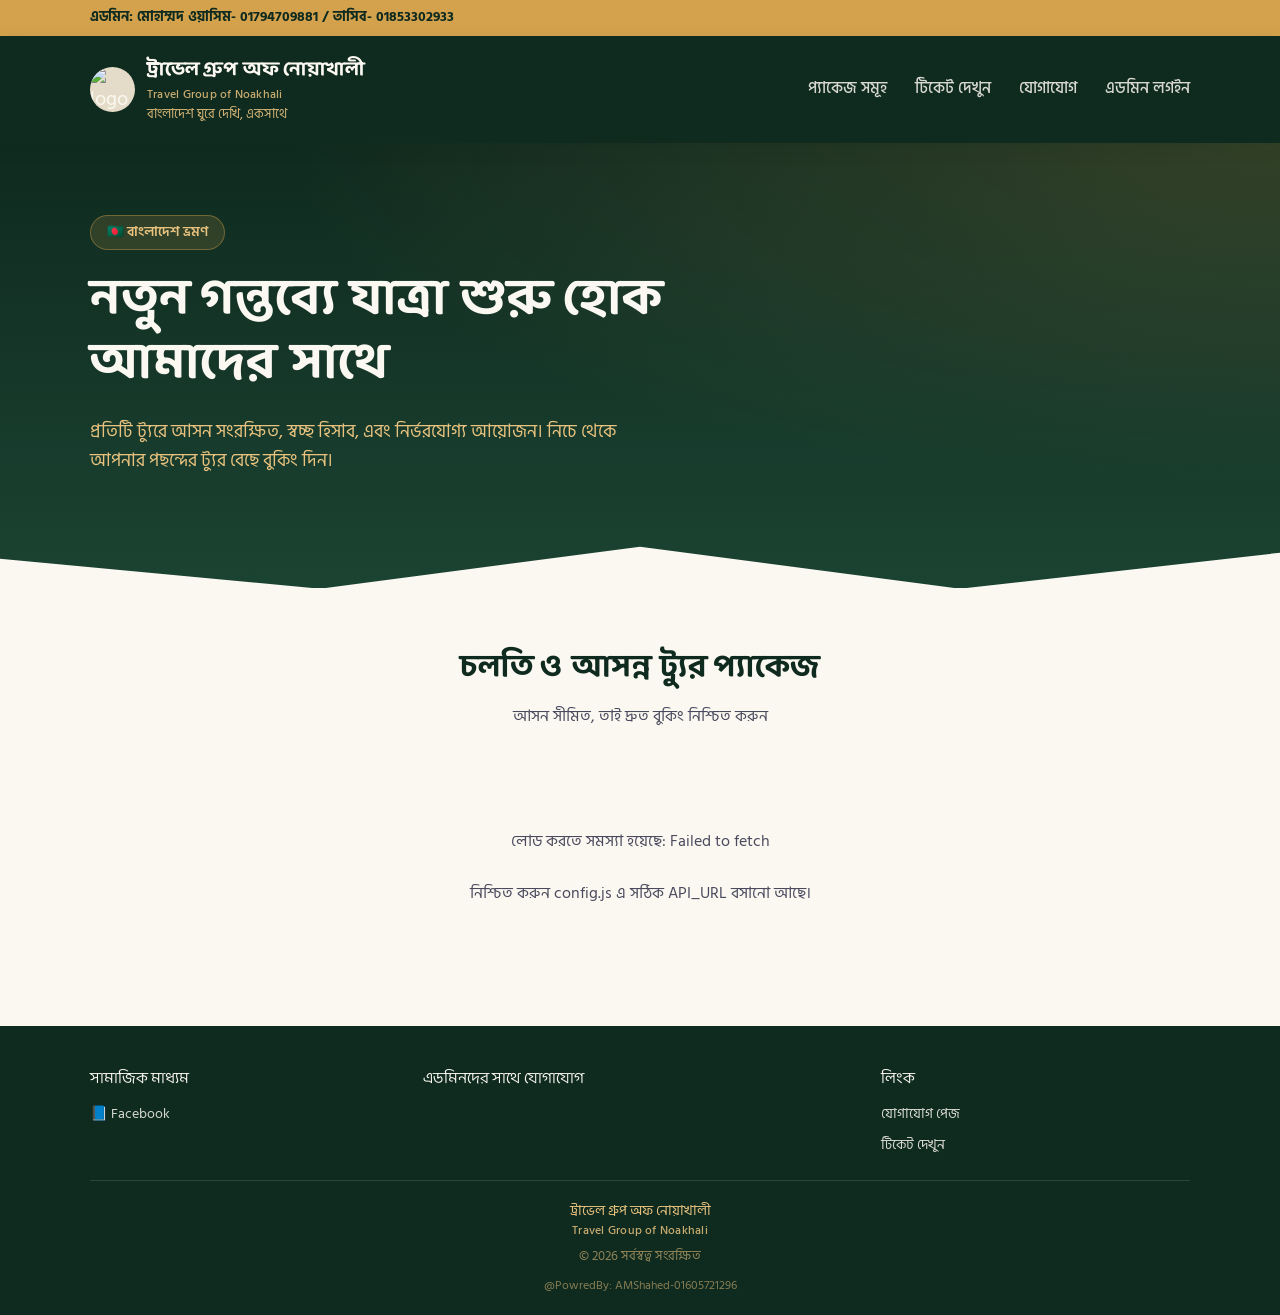
==== commit a89babb5: "Add files via upload" ====
--- a/index.html
+++ b/index.html
@@ -3,7 +3,7 @@
 <head>
 <meta charset="UTF-8">
 <meta name="viewport" content="width=device-width, initial-scale=1.0">
-<title>ভ্রমণসঙ্গী ট্যুর গ্রুপ - প্যাকেজ সমূহ</title>
+<title>ট্রাভেল গ্রুপ অফ নোয়াখালী</title>
 <link rel="stylesheet" href="style.css">
 </head>
 <body>
--- a/style.css
+++ b/style.css
@@ -94,7 +94,7 @@
   width: 45px;
   height: 45px;
   border-radius: 50%;
-  background:#e0f5ba ;
+  background: #E4DCC8;
   display: flex;
   align-items: center;
   justify-content: center;
@@ -102,7 +102,7 @@
   flex-shrink: 0;
   overflow: hidden;
 }
-.brand-mark img { width: 110%; height: 110%; object-fit: cover; border-radius: 50%; }
+.brand-mark img { width: 100%; height: 100%; object-fit: cover; border-radius: 50%; }
 
 .brand-name {
   font-family: var(--font-display);
@@ -725,6 +725,22 @@
 .contact-row { font-size: 0.88rem; color: var(--ink-soft); margin-bottom: 3px; }
 .contact-row a { color: var(--forest); font-weight: 600; }
 
+/* ---------- ফটো বক্স (টিম ব্যবস্থাপনা) ---------- */
+
+.photo-box {
+  width: 100px;
+  height: 100px;
+  border-radius: 50%;
+  background: var(--cream-dark);
+  border: 2px dashed var(--border);
+  display: flex;
+  align-items: center;
+  justify-content: center;
+  overflow: hidden;
+}
+.photo-box img { width: 100%; height: 100%; object-fit: cover; }
+.photo-box span { font-size: 2rem; opacity: 0.5; }
+
 /* ---------- ইউটিলিটি ---------- */
 
 .empty-state { text-align: center; padding: 60px 20px; color: var(--ink-soft); }
